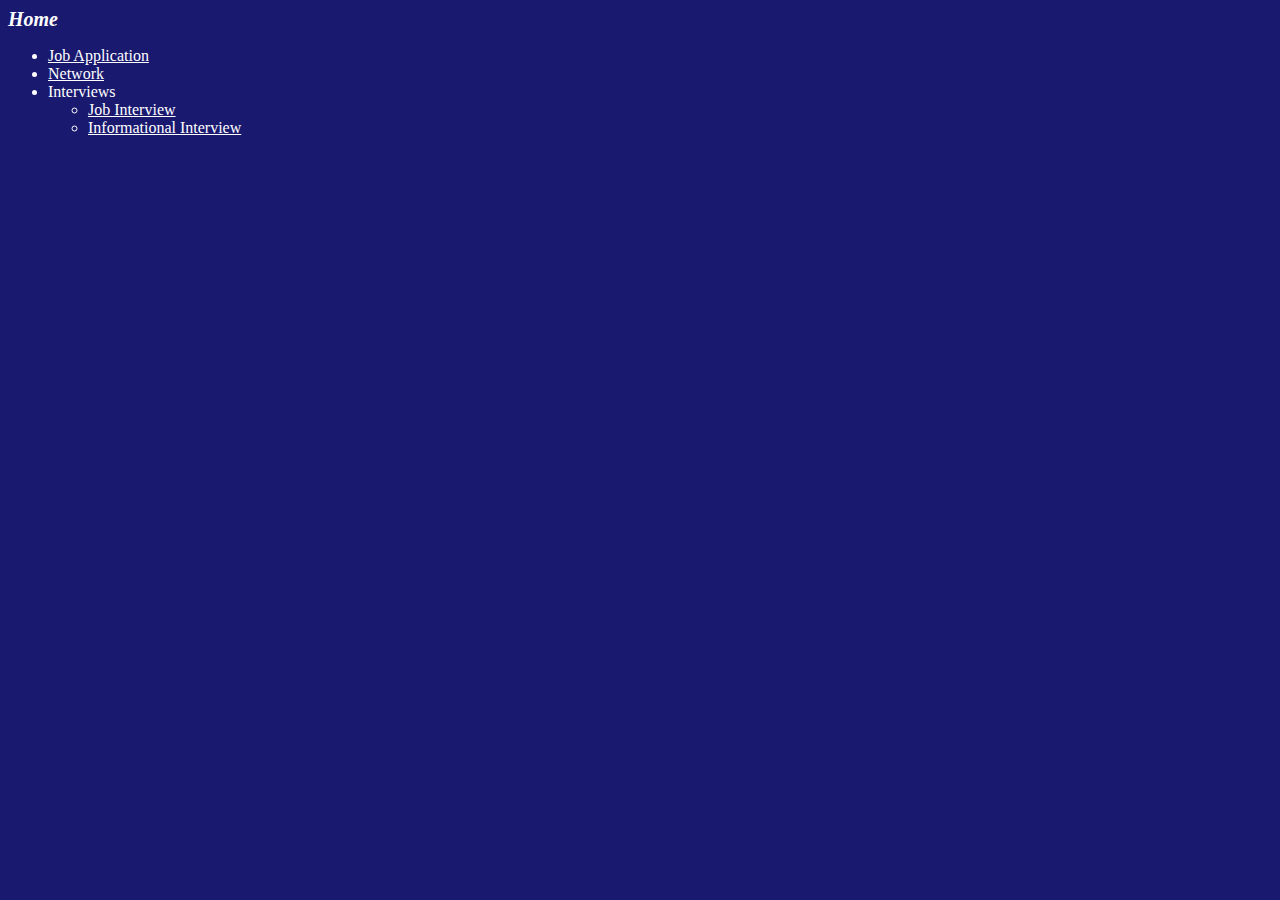
==== index.html @ 452d3c8d "Initial wireframe for JobTrack" ====
<html><head>
        <title>Navigate</title>
<link rel="stylesheet" href="./jobtrack.css">
    </head>
    <body>
<h1>Home</h1>
        <ul>
            <li><a href="apply.html">Job Application</a></li>
            <li><a href="network.html">Network</a></li>
            <li>Interviews</li>
<ul>
    <li><a href="job-interview.html">Job Interview</a></li>
    <li><a href="info-interview.html">Informational Interview</a></li>
</ul>
        </ul>

    </body></html>
---- jobtrack.css ----
body {
    color: white;
    font-family: 'Verdana', 'Segoe UI', 'Tahoma', 'Geneva', 'sans-serif';
    background-color: MidnightBlue
}

h1 {
    font-size: 1.25em;
    font-style: italic;
}

td {
    min-width: 12.5em;
    text-align: center
}

/* .center { */
/*     width: 150px; */
/*     margin-left: auto; */
/*     margin-right: auto; */
/* } */

a:link {
    color: white;
}

a:visited {
    color: white;
}

/* #contact { */
/*     width: 100%; */
/* } */

#contactType {
    width: 100%;
}
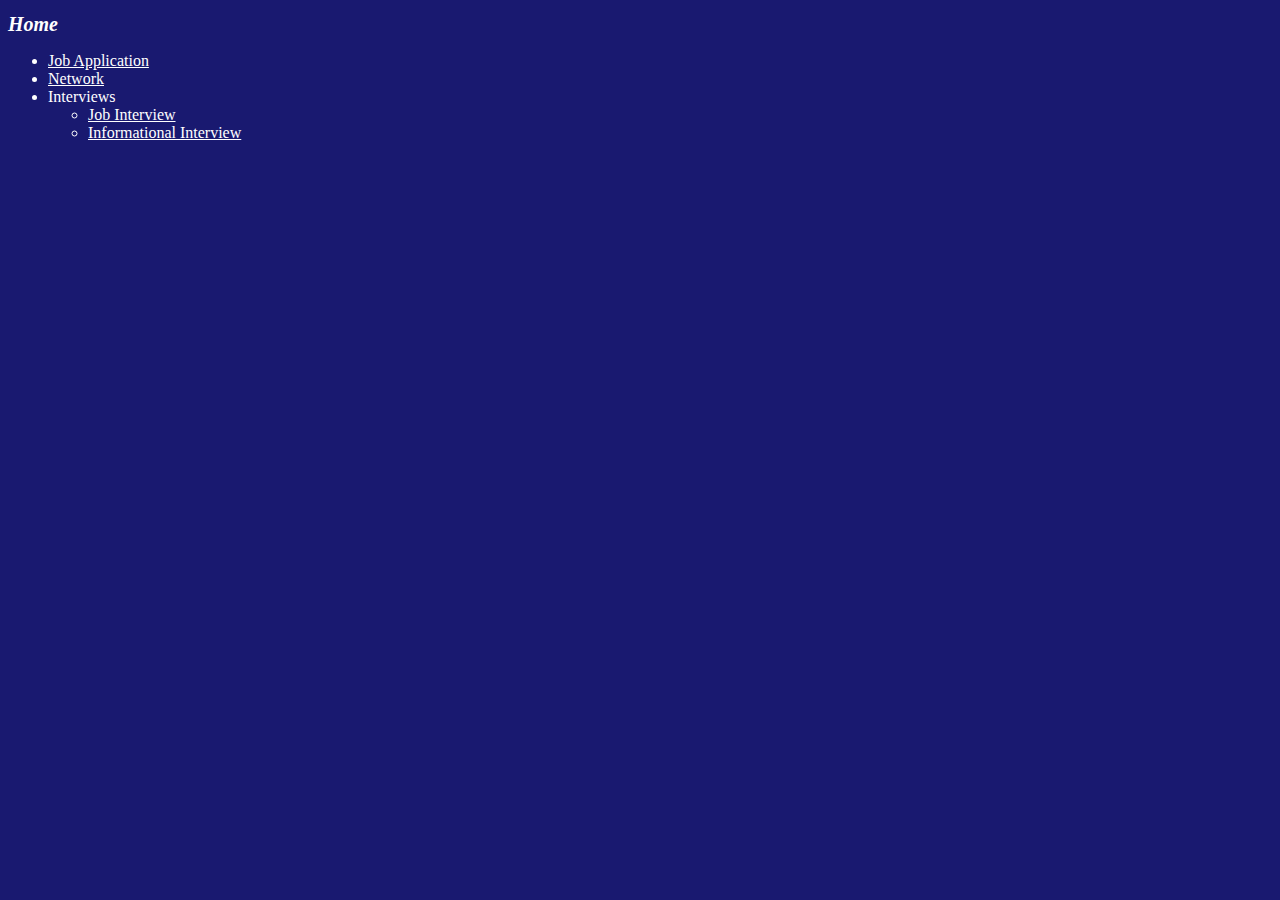
==== commit 8af405c5: "Beautify HTML" ====
--- a/index.html
+++ b/index.html
@@ -1,17 +1,19 @@
-<html><head>
-        <title>Navigate</title>
-<link rel="stylesheet" href="./jobtrack.css">
-    </head>
-    <body>
-<h1>Home</h1>
-        <ul>
-            <li><a href="apply.html">Job Application</a></li>
-            <li><a href="network.html">Network</a></li>
-            <li>Interviews</li>
-<ul>
-    <li><a href="job-interview.html">Job Interview</a></li>
-    <li><a href="info-interview.html">Informational Interview</a></li>
-</ul>
-        </ul>
-
-    </body></html>
+<!DOCTYPE html>
+<html>
+  <head>
+    <meta http-equiv="Content-Type" content="text/html; charset=utf-8">
+    <title>Navigate</title>
+    <link rel="stylesheet" href="./jobtrack.css">
+  </head>
+  <body>
+    <h1>Home</h1>
+    <ul>
+     <li><a href="apply.html">Job Application</a></li>
+     <li><a href="network.html">Network</a></li>
+     <li>Interviews</li>
+      <ul>
+       <li><a href="job-interview.html">Job Interview</a></li>
+       <li><a href="info-interview.html">Informational Interview</a></li></ul>
+    </ul>
+  </body>
+</html>
--- a/jobtrack.css
+++ b/jobtrack.css
@@ -14,12 +14,6 @@
     text-align: center
 }
 
-/* .center { */
-/*     width: 150px; */
-/*     margin-left: auto; */
-/*     margin-right: auto; */
-/* } */
-
 a:link {
     color: white;
 }
@@ -28,10 +22,6 @@
     color: white;
 }
 
-/* #contact { */
-/*     width: 100%; */
-/* } */
-
 #contactType {
     width: 100%;
 }
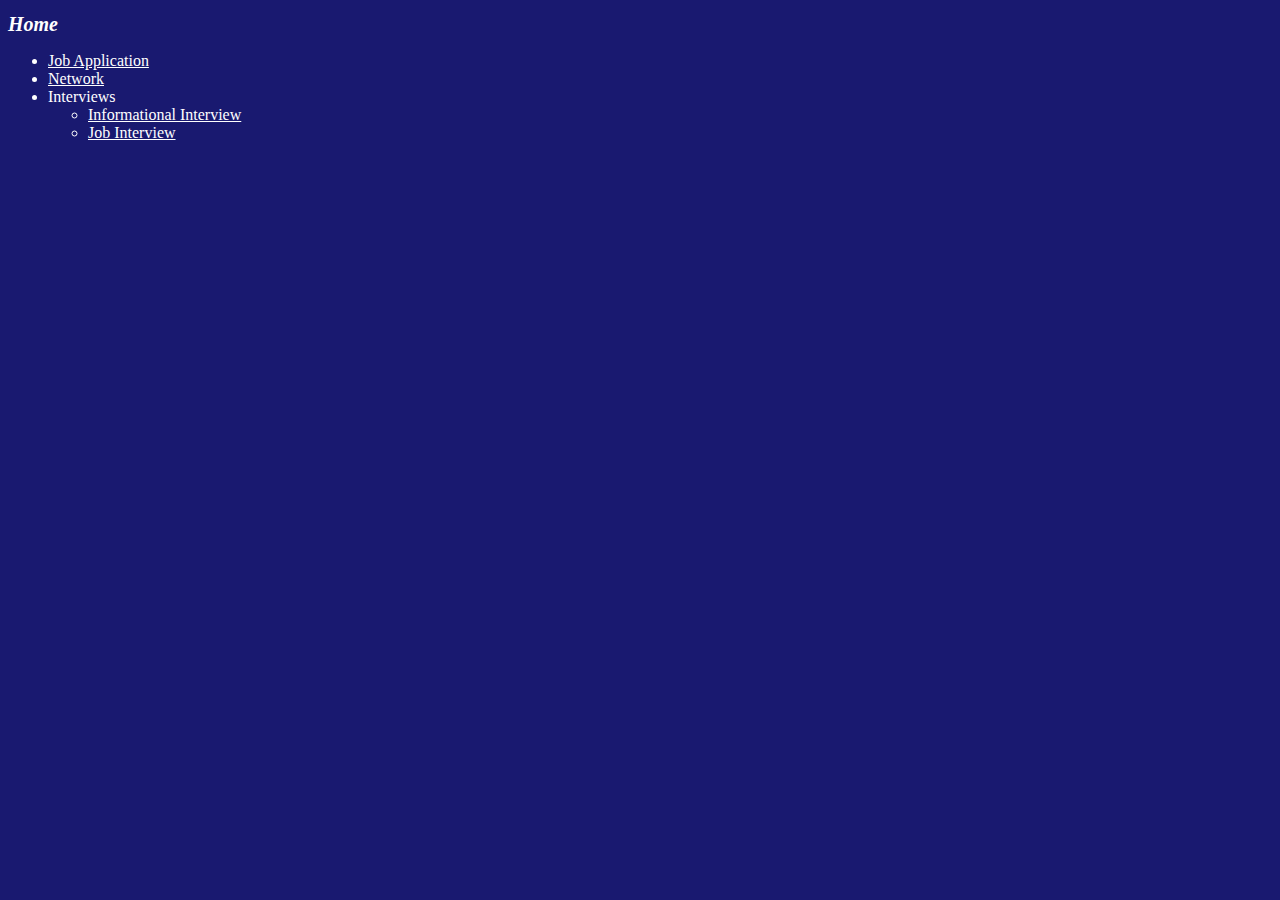
==== commit 4d162546: "Change order of Informational and Job Interviews" ====
--- a/index.html
+++ b/index.html
@@ -12,8 +12,9 @@
      <li><a href="network.html">Network</a></li>
      <li>Interviews</li>
       <ul>
+       <li><a href="info-interview.html">Informational Interview</a></li>
        <li><a href="job-interview.html">Job Interview</a></li>
-       <li><a href="info-interview.html">Informational Interview</a></li></ul>
+      </ul>
     </ul>
   </body>
 </html>
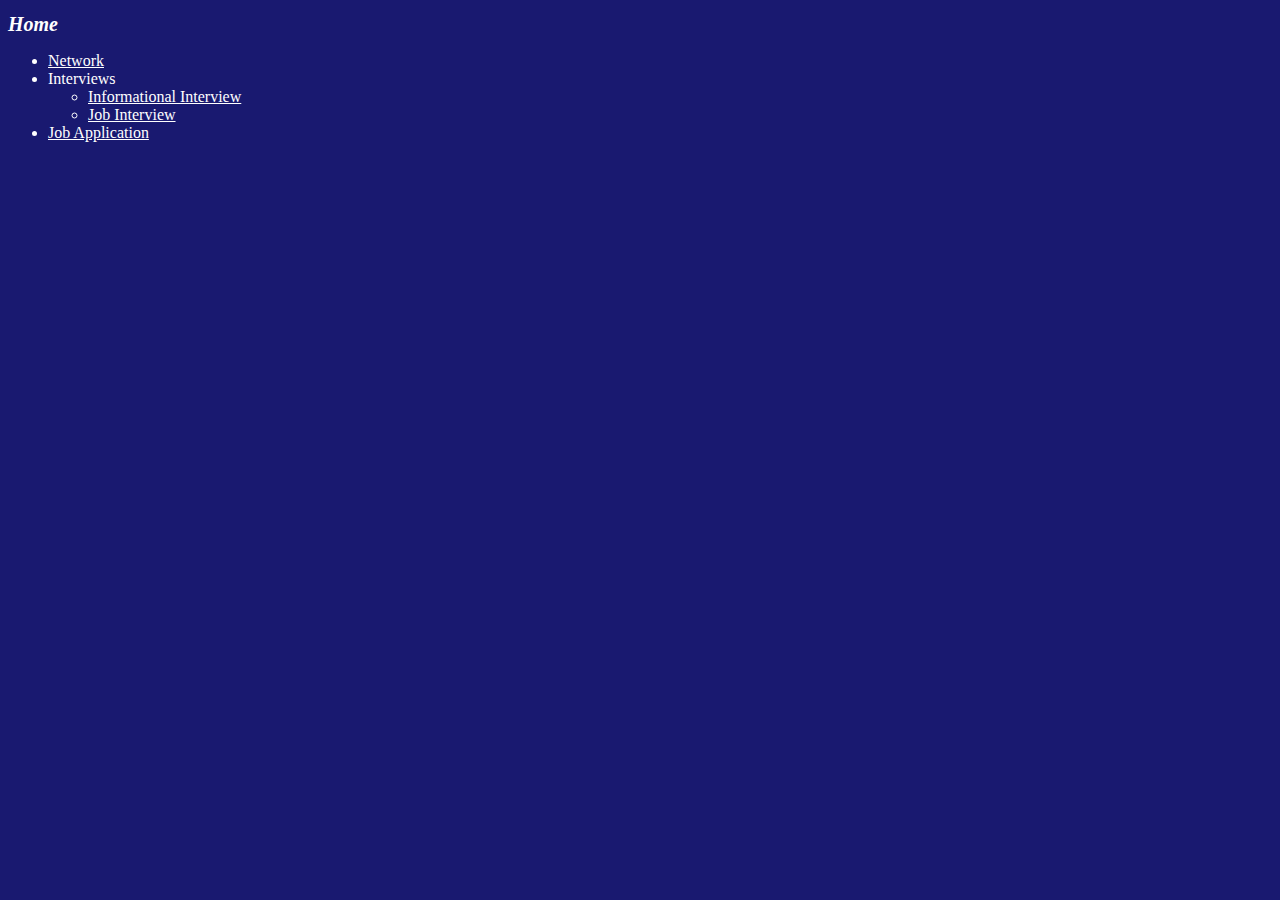
==== commit ff4649f5: "Move Job Application to bottom of list" ====
--- a/index.html
+++ b/index.html
@@ -8,13 +8,13 @@
   <body>
     <h1>Home</h1>
     <ul>
-     <li><a href="apply.html">Job Application</a></li>
      <li><a href="network.html">Network</a></li>
      <li>Interviews</li>
       <ul>
        <li><a href="info-interview.html">Informational Interview</a></li>
        <li><a href="job-interview.html">Job Interview</a></li>
       </ul>
+     <li><a href="apply.html">Job Application</a></li>
     </ul>
   </body>
 </html>
